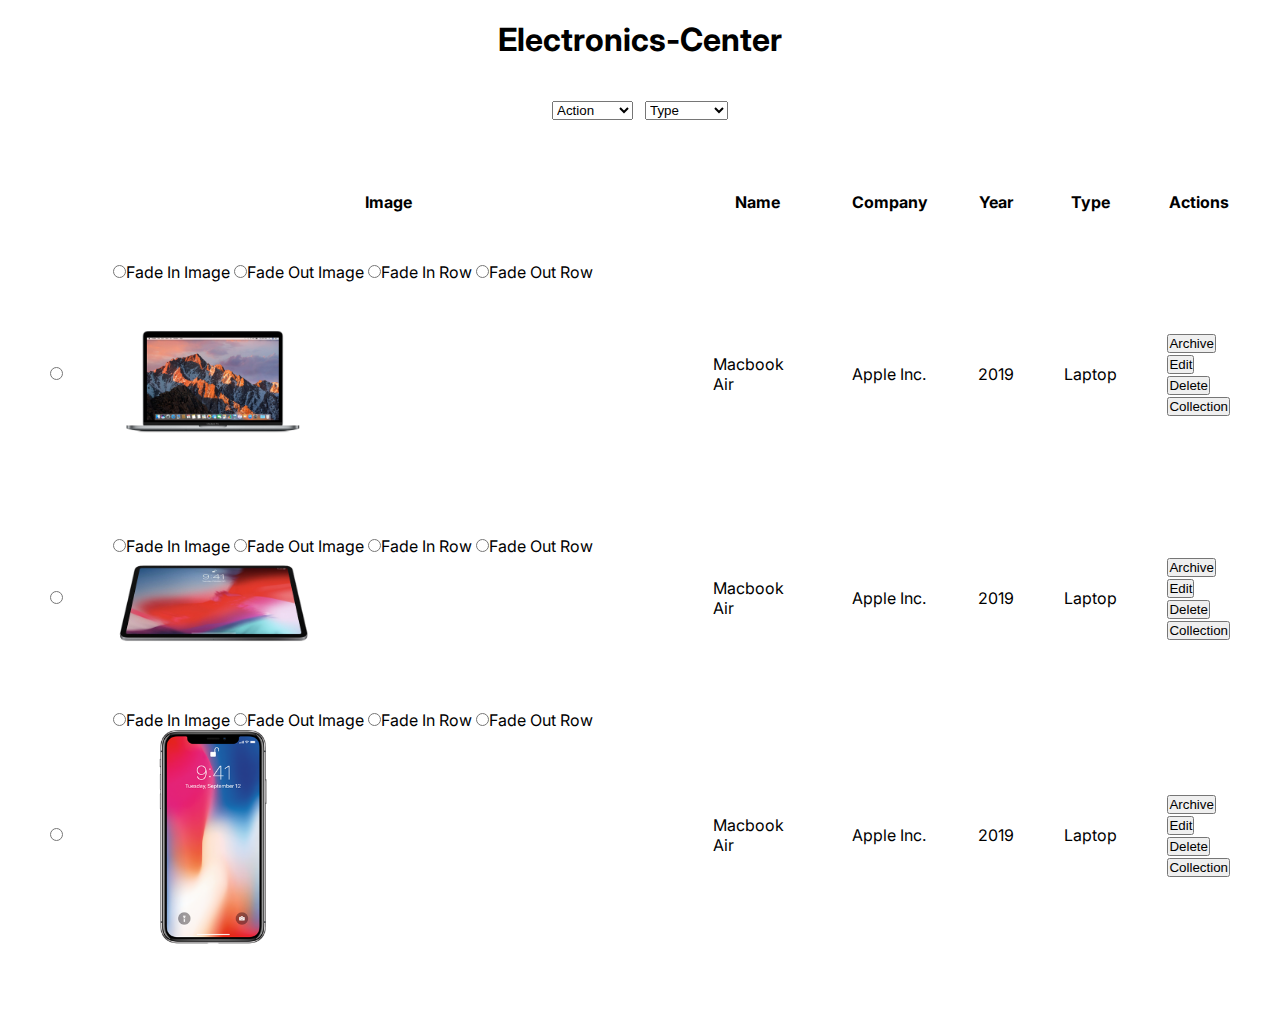
==== lab01/index.html @ 1f642793 "Added functionality and struc" ====
<!DOCTYPE html>
<html lang="en">

<head>
    <meta charset="UTF-8">
    <meta name="viewport" content="width=device-width, initial-scale=1.0">
    <script src="https://ajax.googleapis.com/ajax/libs/jquery/3.5.1/jquery.min.js"></script>
    <link rel="stylesheet" href="./style.css">
    <title>Electronics-Center</title>
</head>

<body>
    <h1>Electronics-Center</h1>
    <p id="textbox">
        <table class="selectorTable">
            <tr>
                <td>
                    <select name="" id="action">
                        <option value="">Action</option>
                        <option value="">Archive</option>
                        <option value="">Edit</option>
                        <option value="">Delete</option>
                        <option value="">Collection</option>
                    </select>
                </td>
                <td>
                    <select name="" id="type">
                        <option value="">Type</option>
                        <option value="">LapTop</option>
                        <option value="">NoteBook</option>
                        <option value="">Tablet</option>
                        <option value="">Cellphone</option>
                    </select>
                </td>
            </tr>
        </table>
        <table class="mainTable">
            <tr>
                <th></th>
                <th>Image</th>
                <th>Name</th>
                <th>Company</th>
                <th>Year</th>
                <th>Type</th>
                <th>Actions</th>
            </tr>
            <tr id="appleMac">
                <td><input type="radio" name="1" value="0"></td>
                <td class="options">
                    <input type="radio" name="book" id="fadein1" value="Fade In">Fade In Image
                    <input type="radio" name="book" id="fadeout2" value="Fade Out">Fade Out Image
                    <input type="radio" name="book" id="fadein3" value="Fade In">Fade In Row
                    <input type="radio" name="book" id="fadeout4" value="Fade Out">Fade Out Row
                    <img class="macbook" src="./resources/img/Apple-Macbook-Pro-Transparent-Image.png">
                </td>
                <td>Macbook Air</td>
                <td>Apple Inc.</td>
                <td>2019</td>
                <td>Laptop</td>
                <td class="button">
                    <ul>
                        <li>
                            <button type="button">Archive</button>
                        </li>
                        <li>
                            <button type="button">Edit</button>
                        </li>
                        <li>
                            <button type="button">Delete</button>
                        </li>
                        <li>
                            <button type="button">Collection</button>
                        </li>

                    </ul>
                </td>
            </tr>
            <tr id="appleiPad">
                <td><input type="radio" name="1" value="0"></td>
                <td class="options">
                    <input type="radio" name="book" id="fadein5" value="Fade In">Fade In Image
                    <input type="radio" name="book" id="fadeout6" value="Fade Out">Fade Out Image
                    <input type="radio" name="book" id="fadein7" value="Fade In">Fade In Row
                    <input type="radio" name="book" id="fadeout8" value="Fade Out">Fade Out Row
                    <img class="iPad" src="./resources/img/iPad.png">
                </td>
                <td>Macbook Air</td>
                <td>Apple Inc.</td>
                <td>2019</td>
                <td>Laptop</td>
                <td class="button">
                    <ul>
                        <li>
                            <button type="button">Archive</button>
                        </li>
                        <li>
                            <button type="button">Edit</button>
                        </li>
                        <li>
                            <button type="button">Delete</button>
                        </li>
                        <li>
                            <button type="button">Collection</button>
                        </li>

                    </ul>
                </td>
            </tr>
            <tr id="appleiPhone">
                <td><input type="radio" name="1" value="0"></td>
                <td class="options">
                    <input type="radio" name="book" id="fadein9" value="Fade In">Fade In Image
                    <input type="radio" name="book" id="fadeout10" value="Fade Out">Fade Out Image
                    <input type="radio" name="book" id="fadein11" value="Fade In">Fade In Row
                    <input type="radio" name="book" id="fadeout12" value="Fade Out">Fade Out Row
                    <img class="iPhone" src="./resources/img/apple-iphone-x-pictures-5.png">
                </td>
                <td>Macbook Air</td>
                <td>Apple Inc.</td>
                <td>2019</td>
                <td>Laptop</td>
                <td class="button">
                    <ul>
                        <li>
                            <button type="button">Archive</button>
                        </li>
                        <li>
                            <button type="button">Edit</button>
                        </li>
                        <li>
                            <button type="button">Delete</button>
                        </li>
                        <li>
                            <button type="button">Collection</button>
                        </li>

                    </ul>
                </td>
            </tr>
        </table>
    </p>
    <script src="./app.js"></script>
</body>

</html>
---- lab01/style.css ----
@import url(https://fonts.googleapis.com/css?family=Inter:100,200,300,regular,500,600,700,800,900);

*{
    margin: 0;
    padding: 0;
    box-sizing: border-box;
}

body{
    font-family: 'Inter', sans-serif;
    display: flex;
    justify-content: center;
    align-items: center;
    flex-direction: column;
}

h1{
    margin: 20px 0px 20px 0px;
}

#action, #type{
    margin: 20px 5px 20px 5px;
}

img{
    width: 200px;
}

ul{
    list-style: none;
}

table.mainTable {
    border-collapse: separate;
    border-spacing: 50px;
    *border-collapse: expression('separate', cellSpacing='10px');
}
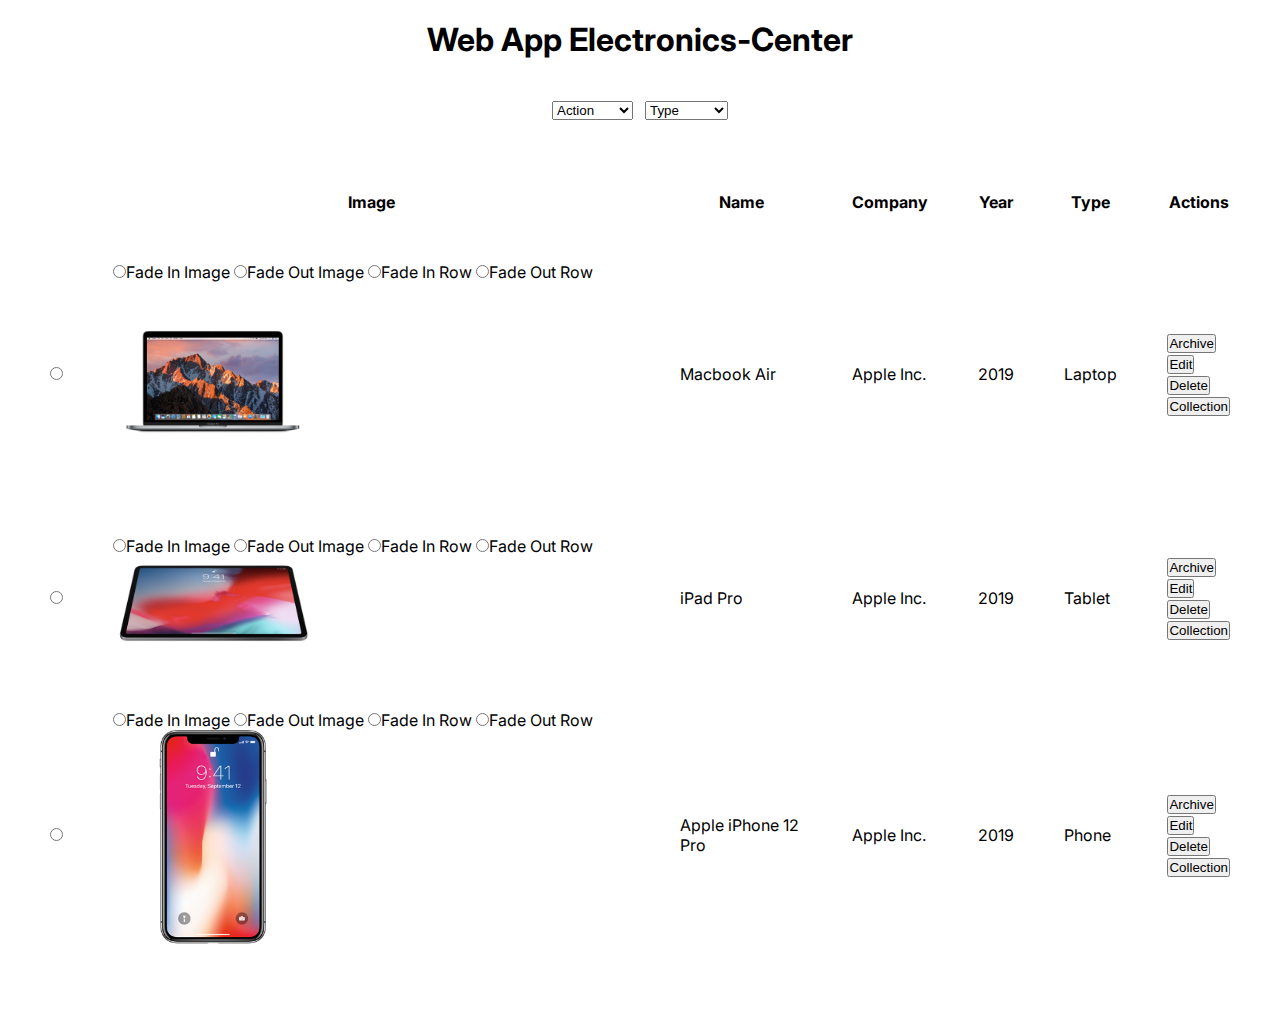
==== commit a865eab9: "clean-up" ====
--- a/lab01/index.html
+++ b/lab01/index.html
@@ -4,18 +4,17 @@
 <head>
     <meta charset="UTF-8">
     <meta name="viewport" content="width=device-width, initial-scale=1.0">
-    <script src="https://ajax.googleapis.com/ajax/libs/jquery/3.5.1/jquery.min.js"></script>
     <link rel="stylesheet" href="./style.css">
-    <title>Electronics-Center</title>
+    <title>Web App Electronics-Center</title>
 </head>
 
 <body>
-    <h1>Electronics-Center</h1>
-    <p id="textbox">
+    <h1>Web App Electronics-Center</h1>
+    <div id="textbox">
         <table class="selectorTable">
             <tr>
                 <td>
-                    <select name="" id="action">
+                    <select id="action">
                         <option value="">Action</option>
                         <option value="">Archive</option>
                         <option value="">Edit</option>
@@ -24,7 +23,7 @@
                     </select>
                 </td>
                 <td>
-                    <select name="" id="type">
+                    <select id="type">
                         <option value="">Type</option>
                         <option value="">LapTop</option>
                         <option value="">NoteBook</option>
@@ -34,6 +33,7 @@
                 </td>
             </tr>
         </table>
+        
         <table class="mainTable">
             <tr>
                 <th></th>
@@ -53,11 +53,11 @@
                     <input type="radio" name="book" id="fadeout4" value="Fade Out">Fade Out Row
                     <img class="macbook" src="./resources/img/Apple-Macbook-Pro-Transparent-Image.png">
                 </td>
-                <td>Macbook Air</td>
-                <td>Apple Inc.</td>
-                <td>2019</td>
-                <td>Laptop</td>
-                <td class="button">
+                <td class="macbook-data">Macbook Air</td>
+                <td class="macbook-data" >Apple Inc.</td>
+                <td class="macbook-data">2019</td>
+                <td class="macbook-data">Laptop</td>
+                <td class="button macbook-data">
                     <ul>
                         <li>
                             <button type="button">Archive</button>
@@ -78,17 +78,17 @@
             <tr id="appleiPad">
                 <td><input type="radio" name="1" value="0"></td>
                 <td class="options">
-                    <input type="radio" name="book" id="fadein5" value="Fade In">Fade In Image
+                    <input type="radio" name="book" id="fadein5" value="Fade In">Fade In Image</input>
                     <input type="radio" name="book" id="fadeout6" value="Fade Out">Fade Out Image
                     <input type="radio" name="book" id="fadein7" value="Fade In">Fade In Row
                     <input type="radio" name="book" id="fadeout8" value="Fade Out">Fade Out Row
                     <img class="iPad" src="./resources/img/iPad.png">
                 </td>
-                <td>Macbook Air</td>
-                <td>Apple Inc.</td>
-                <td>2019</td>
-                <td>Laptop</td>
-                <td class="button">
+                <td class="ipad-data">iPad Pro</td>
+                <td class="ipad-data">Apple Inc.</td>
+                <td class="ipad-data">2019</td>
+                <td class="ipad-data">Tablet</td>
+                <td class="button ipad-data">
                     <ul>
                         <li>
                             <button type="button">Archive</button>
@@ -115,11 +115,11 @@
                     <input type="radio" name="book" id="fadeout12" value="Fade Out">Fade Out Row
                     <img class="iPhone" src="./resources/img/apple-iphone-x-pictures-5.png">
                 </td>
-                <td>Macbook Air</td>
-                <td>Apple Inc.</td>
-                <td>2019</td>
-                <td>Laptop</td>
-                <td class="button">
+                <td class="iphone-data">Apple iPhone 12 Pro</td>
+                <td class="iphone-data">Apple Inc.</td>
+                <td class="iphone-data">2019</td>
+                <td class="iphone-data">Phone</td>
+                <td class="button iphone-data">
                     <ul>
                         <li>
                             <button type="button">Archive</button>
@@ -138,7 +138,8 @@
                 </td>
             </tr>
         </table>
-    </p>
+    </div>
+    <script src="https://ajax.googleapis.com/ajax/libs/jquery/3.5.1/jquery.min.js"></script>
     <script src="./app.js"></script>
 </body>
 
--- a/lab01/style.css
+++ b/lab01/style.css
@@ -12,6 +12,11 @@
     justify-content: center;
     align-items: center;
     flex-direction: column;
+}
+
+.selectorTable{
+    display: flex;
+    justify-content: center;
 }
 
 h1{
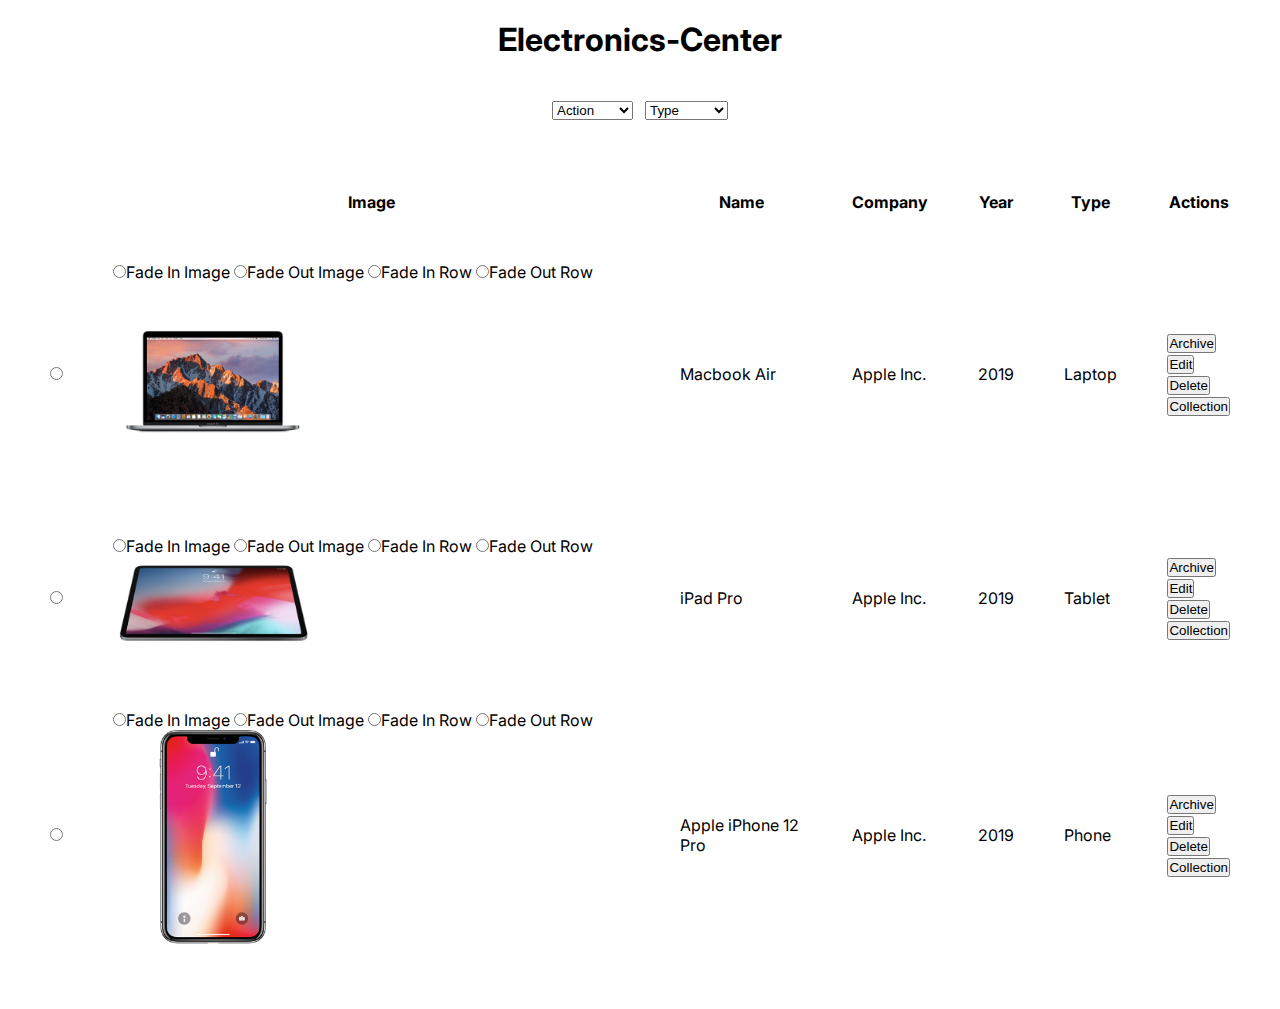
==== commit a848b698: "Added more animations" ====
--- a/lab01/index.html
+++ b/lab01/index.html
@@ -4,17 +4,18 @@
 <head>
     <meta charset="UTF-8">
     <meta name="viewport" content="width=device-width, initial-scale=1.0">
+    <script src="https://ajax.googleapis.com/ajax/libs/jquery/3.5.1/jquery.min.js"></script>
     <link rel="stylesheet" href="./style.css">
-    <title>Web App Electronics-Center</title>
+    <title>Electronics-Center</title>
 </head>
 
 <body>
-    <h1>Web App Electronics-Center</h1>
+    <h1>Electronics-Center</h1>
     <div id="textbox">
         <table class="selectorTable">
             <tr>
                 <td>
-                    <select id="action">
+                    <select name="" id="action">
                         <option value="">Action</option>
                         <option value="">Archive</option>
                         <option value="">Edit</option>
@@ -23,7 +24,7 @@
                     </select>
                 </td>
                 <td>
-                    <select id="type">
+                    <select name="" id="type">
                         <option value="">Type</option>
                         <option value="">LapTop</option>
                         <option value="">NoteBook</option>
@@ -33,9 +34,11 @@
                 </td>
             </tr>
         </table>
-        
-        <table class="mainTable">
-            <tr>
+    </div>
+
+    <table class="mainTable">
+        <thead>
+            <tr class="centered">
                 <th></th>
                 <th>Image</th>
                 <th>Name</th>
@@ -44,102 +47,101 @@
                 <th>Type</th>
                 <th>Actions</th>
             </tr>
-            <tr id="appleMac">
-                <td><input type="radio" name="1" value="0"></td>
-                <td class="options">
-                    <input type="radio" name="book" id="fadein1" value="Fade In">Fade In Image
-                    <input type="radio" name="book" id="fadeout2" value="Fade Out">Fade Out Image
-                    <input type="radio" name="book" id="fadein3" value="Fade In">Fade In Row
-                    <input type="radio" name="book" id="fadeout4" value="Fade Out">Fade Out Row
-                    <img class="macbook" src="./resources/img/Apple-Macbook-Pro-Transparent-Image.png">
-                </td>
-                <td class="macbook-data">Macbook Air</td>
-                <td class="macbook-data" >Apple Inc.</td>
-                <td class="macbook-data">2019</td>
-                <td class="macbook-data">Laptop</td>
-                <td class="button macbook-data">
-                    <ul>
-                        <li>
-                            <button type="button">Archive</button>
-                        </li>
-                        <li>
-                            <button type="button">Edit</button>
-                        </li>
-                        <li>
-                            <button type="button">Delete</button>
-                        </li>
-                        <li>
-                            <button type="button">Collection</button>
-                        </li>
+        </thead>
+        <tr id="appleMac">
+            <td><input type="radio" name="1" value="0"></td>
+            <td class="options">
+                <input type="radio" name="book" id="fadein1" value="Fade In">Fade In Image
+                <input type="radio" name="book" id="fadeout2" value="Fade Out">Fade Out Image
+                <input type="radio" name="book" id="fadein3" value="Fade In">Fade In Row
+                <input type="radio" name="book" id="fadeout4" value="Fade Out">Fade Out Row
+                <img class="macbook" src="./resources/img/Apple-Macbook-Pro-Transparent-Image.png">
+            </td>
+            <td class="macbook-data">Macbook Air</td>
+            <td class="macbook-data">Apple Inc.</td>
+            <td class="macbook-data">2019</td>
+            <td class="macbook-data">Laptop</td>
+            <td class="button macbook-data">
+                <ul>
+                    <li>
+                        <button type="button">Archive</button>
+                    </li>
+                    <li>
+                        <button type="button">Edit</button>
+                    </li>
+                    <li>
+                        <button type="button">Delete</button>
+                    </li>
+                    <li>
+                        <button type="button">Collection</button>
+                    </li>
 
-                    </ul>
-                </td>
-            </tr>
-            <tr id="appleiPad">
-                <td><input type="radio" name="1" value="0"></td>
-                <td class="options">
-                    <input type="radio" name="book" id="fadein5" value="Fade In">Fade In Image</input>
-                    <input type="radio" name="book" id="fadeout6" value="Fade Out">Fade Out Image
-                    <input type="radio" name="book" id="fadein7" value="Fade In">Fade In Row
-                    <input type="radio" name="book" id="fadeout8" value="Fade Out">Fade Out Row
-                    <img class="iPad" src="./resources/img/iPad.png">
-                </td>
-                <td class="ipad-data">iPad Pro</td>
-                <td class="ipad-data">Apple Inc.</td>
-                <td class="ipad-data">2019</td>
-                <td class="ipad-data">Tablet</td>
-                <td class="button ipad-data">
-                    <ul>
-                        <li>
-                            <button type="button">Archive</button>
-                        </li>
-                        <li>
-                            <button type="button">Edit</button>
-                        </li>
-                        <li>
-                            <button type="button">Delete</button>
-                        </li>
-                        <li>
-                            <button type="button">Collection</button>
-                        </li>
+                </ul>
+            </td>
+        </tr>
+        <tr id="appleiPad">
+            <td><input type="radio" name="1" value="0"></td>
+            <td class="options">
+                <input type="radio" name="book" id="fadein5" value="Fade In">Fade In Image</input>
+                <input type="radio" name="book" id="fadeout6" value="Fade Out">Fade Out Image
+                <input type="radio" name="book" id="fadein7" value="Fade In">Fade In Row
+                <input type="radio" name="book" id="fadeout8" value="Fade Out">Fade Out Row
+                <img class="iPad" src="./resources/img/iPad.png">
+            </td>
+            <td class="ipad-data">iPad Pro</td>
+            <td class="ipad-data">Apple Inc.</td>
+            <td class="ipad-data">2019</td>
+            <td class="ipad-data">Tablet</td>
+            <td class="button ipad-data">
+                <ul>
+                    <li>
+                        <button type="button">Archive</button>
+                    </li>
+                    <li>
+                        <button type="button">Edit</button>
+                    </li>
+                    <li>
+                        <button type="button">Delete</button>
+                    </li>
+                    <li>
+                        <button type="button">Collection</button>
+                    </li>
 
-                    </ul>
-                </td>
-            </tr>
-            <tr id="appleiPhone">
-                <td><input type="radio" name="1" value="0"></td>
-                <td class="options">
-                    <input type="radio" name="book" id="fadein9" value="Fade In">Fade In Image
-                    <input type="radio" name="book" id="fadeout10" value="Fade Out">Fade Out Image
-                    <input type="radio" name="book" id="fadein11" value="Fade In">Fade In Row
-                    <input type="radio" name="book" id="fadeout12" value="Fade Out">Fade Out Row
-                    <img class="iPhone" src="./resources/img/apple-iphone-x-pictures-5.png">
-                </td>
-                <td class="iphone-data">Apple iPhone 12 Pro</td>
-                <td class="iphone-data">Apple Inc.</td>
-                <td class="iphone-data">2019</td>
-                <td class="iphone-data">Phone</td>
-                <td class="button iphone-data">
-                    <ul>
-                        <li>
-                            <button type="button">Archive</button>
-                        </li>
-                        <li>
-                            <button type="button">Edit</button>
-                        </li>
-                        <li>
-                            <button type="button">Delete</button>
-                        </li>
-                        <li>
-                            <button type="button">Collection</button>
-                        </li>
+                </ul>
+            </td>
+        </tr>
+        <tr id="appleiPhone">
+            <td><input type="radio" name="1" value="0"></td>
+            <td class="options">
+                <input type="radio" name="book" id="fadein9" value="Fade In">Fade In Image
+                <input type="radio" name="book" id="fadeout10" value="Fade Out">Fade Out Image
+                <input type="radio" name="book" id="fadein11" value="Fade In">Fade In Row
+                <input type="radio" name="book" id="fadeout12" value="Fade Out">Fade Out Row
+                <img class="iPhone" src="./resources/img/apple-iphone-x-pictures-5.png">
+            </td>
+            <td class="iphone-data">Apple iPhone 12 Pro</td>
+            <td class="iphone-data">Apple Inc.</td>
+            <td class="iphone-data">2019</td>
+            <td class="iphone-data">Phone</td>
+            <td class="button iphone-data">
+                <ul>
+                    <li>
+                        <button type="button">Archive</button>
+                    </li>
+                    <li>
+                        <button type="button">Edit</button>
+                    </li>
+                    <li>
+                        <button type="button">Delete</button>
+                    </li>
+                    <li>
+                        <button type="button">Collection</button>
+                    </li>
 
-                    </ul>
-                </td>
-            </tr>
-        </table>
-    </div>
-    <script src="https://ajax.googleapis.com/ajax/libs/jquery/3.5.1/jquery.min.js"></script>
+                </ul>
+            </td>
+        </tr>
+    </table>
     <script src="./app.js"></script>
 </body>
 
--- a/lab01/style.css
+++ b/lab01/style.css
@@ -17,6 +17,7 @@
 .selectorTable{
     display: flex;
     justify-content: center;
+    /* border: solid 1px black; */
 }
 
 h1{
@@ -38,5 +39,4 @@
 table.mainTable {
     border-collapse: separate;
     border-spacing: 50px;
-    *border-collapse: expression('separate', cellSpacing='10px');
-}+}
